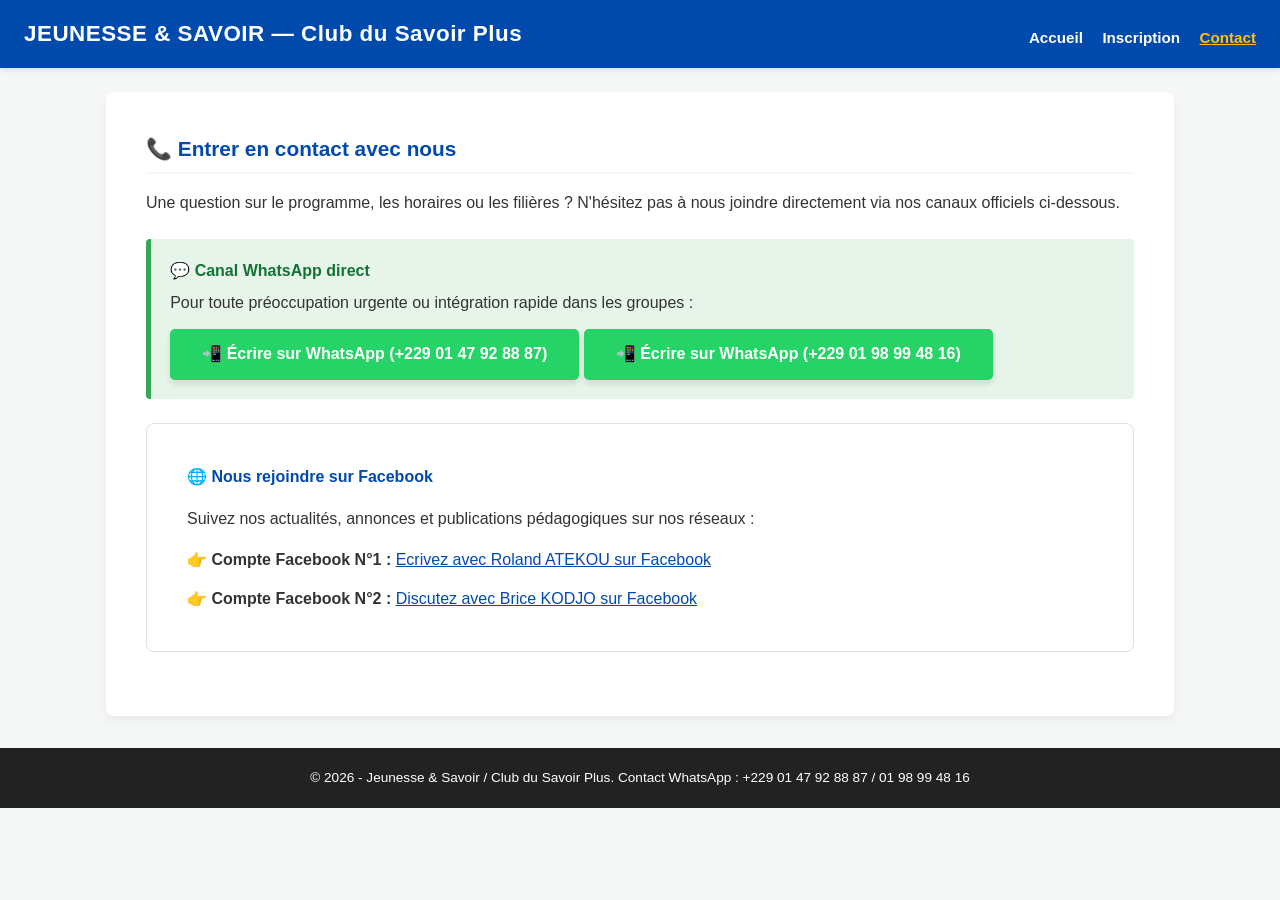
==== contacter.html @ 2487afd6 "Initial commit via Netlify [skip ci]" ====
<!DOCTYPE html>
<html lang="fr">
<head>
    <meta charset="UTF-8">
    <meta name="viewport" content="width=device-width, initial-scale=1.0">
    <title>Contact - Club du Savoir Plus</title>
    <link rel="stylesheet" href="style.css">
</head>
<body>

    <header>
        <h1>JEUNESSE & SAVOIR — Club du Savoir Plus</h1>
        <nav>
            <a href="index.html">Accueil</a>
            <a href="Inscription.html">Inscription</a>
            <a href="Contacter.html" class="active">Contact</a>
        </nav>
    </header>

    <div class="container">
        
        <div class="card">
            <h3>📞 Entrer en contact avec nous</h3>
            <p style="margin-bottom: 1.5rem;">Une question sur le programme, les horaires ou les filières ? N'hésitez pas à nous joindre directement via nos canaux officiels ci-dessous.</p>

            <!-- Box WhatsApp -->
            <div class="tarifs-box" style="background: #e6f4ea; border-left-color: #34a853;">
                <h4 style="color: #137333;">💬 Canal WhatsApp direct</h4>
                <p style="margin-bottom: 0.8rem;">Pour toute préoccupation urgente ou intégration rapide dans les groupes :</p>
                <a href="https://wa.me/2290147928887" target="_blank" class="btn" style="background: #25D366; color: white; display: inline-block;">
                    📲 Écrire sur WhatsApp (+229 01 47 92 88 87)
                </a>
                <a href="https://wa.me/2290198994816" target="_blank" class="btn" style="background: #25D366; color: white; display: inline-block;">
                    📲 Écrire sur WhatsApp (+229 01 98 99 48 16)
                </a>
            </div>

            <!-- Box Réseaux Sociaux (Facebook) -->
            <div class="card" style="margin-top: 1.5rem; border: 1px solid #e0e0e0; box-shadow: none;">
                <h4 style="color: #004aad; margin-bottom: 1rem;">🌐 Nous rejoindre sur Facebook</h4>
                <p style="margin-bottom: 1rem;">Suivez nos actualités, annonces et publications pédagogiques sur nos réseaux :</p>
                <ul style="list-style: none; padding-left: 0;">
                    <li style="margin-bottom: 0.8rem;">
                        👉 <strong>Compte Facebook N°1 :</strong> <a href="https://www.facebook.com/profile.php?id=61591675283045" target="_blank" style="color: #004aad; text-decoration: underline;">Ecrivez avec Roland ATEKOU sur Facebook</a>
                    </li>
                    <li>
                        👉 <strong>Compte Facebook N°2 :</strong> <a href="https://www.facebook.com/brice.kodjo.628829" target="_blank" style="color: #004aad; text-decoration: underline;">Discutez avec Brice KODJO sur Facebook</a>
                    </li>
                </ul>
            </div>
        </div>

    </div>

    <footer>
        <p>&copy; 2026 - Jeunesse & Savoir / Club du Savoir Plus. Contact WhatsApp : +229 01 47 92 88 87 / 01 98 99 48 16</p>
    </footer>

</body>
</html>
---- style.css ----
/* --- STYLE GLOBAL & VARIABLES --- */
* {
    margin: 0;
    padding: 0;
    box-sizing: border-box;
    font-family: 'Segoe UI', Tahoma, Geneva, Verdana, sans-serif;
}

body {
    background-color: #f4f7f6;
    color: #333;
    line-height: 1.6;
}

/* --- EN-TÊTE & NAVIGATION RESPONSIVE --- */
header {
    background: #004aad;
    color: white;
    padding: 1rem 1.5rem;
    display: flex;
    justify-content: space-between;
    align-items: center;
    box-shadow: 0 2px 5px rgba(0,0,0,0.1);
    flex-wrap: wrap;
}

header h1 {
    font-size: 1.2rem;
    letter-spacing: 0.5px;
}

nav {
    margin-top: 0.5rem;
}

nav a {
    color: white;
    text-decoration: none;
    margin-left: 15px;
    font-weight: 600;
    font-size: 0.95rem;
    transition: color 0.3s;
}

nav a:hover, nav a.active {
    color: #ffc107;
    text-decoration: underline;
}

/* --- SECTION HERO (ACCUEIL) --- */
.hero {
    background: linear-gradient(rgba(0,74,173,0.85), rgba(0,74,173,0.85)), url('https://images.unsplash.com/photo-1523240795612-9a054b0db644?auto=format&fit=crop&w=1200&q=80') no-repeat center center/cover;
    color: white;
    text-align: center;
    padding: 3rem 1rem;
    overflow: hidden;
}

.hero h2 {
    font-size: 1.8rem;
    margin-bottom: 0.5rem;
}

.hero .slogan {
    font-style: italic;
    font-size: 1rem;
    margin-bottom: 1rem;
    color: #ffc107;
}

.hero p {
    font-size: 1rem;
    margin-bottom: 1.5rem;
    max-width: 700px;
    margin-left: auto;
    margin-right: auto;
}

.btn {
    background: #ffc107;
    color: #333;
    padding: 0.8rem 2rem;
    border-radius: 5px;
    text-decoration: none;
    font-weight: bold;
    font-size: 1rem;
    transition: 0.3s;
    display: inline-block;
    box-shadow: 0 4px 6px rgba(0,0,0,0.1);
}

.btn:hover {
    background: #e0a800;
    transform: translateY(-2px);
}

/* --- ANIMATIONS & DÉFILEMENTS DE TEXTE --- */
@keyframes slideInFromLeft {
    0% {
        transform: translateX(-100%);
        opacity: 0;
    }
    100% {
        transform: translateX(0);
        opacity: 1;
    }
}

@keyframes fadeInUp {
    0% {
        transform: translateY(30px);
        opacity: 0;
    }
    100% {
        transform: translateY(0);
        opacity: 1;
    }
}

.animate-slide {
    animation: slideInFromLeft 1.2s ease-out forwards;
}

.animate-fade-up {
    animation: fadeInUp 1.2s ease-out forwards;
    animation-delay: 0.3s;
    opacity: 0; /* Caché avant l'animation */
}

.animate-fade-up-delayed {
    animation: fadeInUp 1.2s ease-out forwards;
    animation-delay: 0.6s;
    opacity: 0;
}

/* --- CONTENEUR & CARTES --- */
.container {
    max-width: 1100px;
    margin: 1.5rem auto;
    padding: 0 1rem;
}

.card {
    background: white;
    padding: 1.5rem;
    border-radius: 8px;
    box-shadow: 0 4px 10px rgba(0,0,0,0.05);
    margin-bottom: 1.5rem;
}

.card h3 {
    color: #004aad;
    margin-bottom: 1.0rem;
    font-size: 1.3rem;
    border-bottom: 2px solid #f4f7f6;
    padding-bottom: 0.4rem;
}

/* Grille adaptative */
.grid-2 {
    display: grid;
    grid-template-columns: 1fr;
    gap: 1.5rem;
}

@media (min-width: 768px) {
    .grid-2 {
        grid-template-columns: 1fr 1fr;
    }
    header h1 {
        font-size: 1.4rem;
    }
    .hero {
        padding: 4rem 2rem;
    }
    .hero h2 {
        font-size: 2.2rem;
    }
    .card {
        padding: 2.5rem;
    }
}

/* --- ENCADRES SPECIFIQUES --- */
.badge-free {
    background: #e6f4ea;
    border-left: 5px solid #34a853;
    padding: 1.2rem;
    margin: 1.5rem 0;
    border-radius: 4px;
}

.badge-free h4 {
    color: #137333;
    font-size: 1.1rem;
    margin-bottom: 0.4rem;
}

.tarifs-box {
    background: #fff8e1;
    border-left: 5px solid #ffc107;
    padding: 1.2rem;
    margin-bottom: 1.5rem;
    border-radius: 4px;
}

.tarifs-box h4 {
    color: #856404;
    margin-bottom: 0.4rem;
}

/* --- FORMULAIRES --- */
.form-group {
    margin-bottom: 1.2rem;
}

.form-group label {
    display: block;
    margin-bottom: 0.4rem;
    font-weight: 600;
    color: #004aad;
    font-size: 0.95rem;
}

.form-group input, .form-group select {
    width: 100%;
    padding: 0.75rem;
    border: 1px solid #ccc;
    border-radius: 5px;
    font-size: 1rem;
}

/* --- PIED DE PAGE --- */
footer {
    text-align: center;
    padding: 1.2rem;
    background: #222;
    color: white;
    margin-top: 2rem;
    font-size: 0.85rem;
}
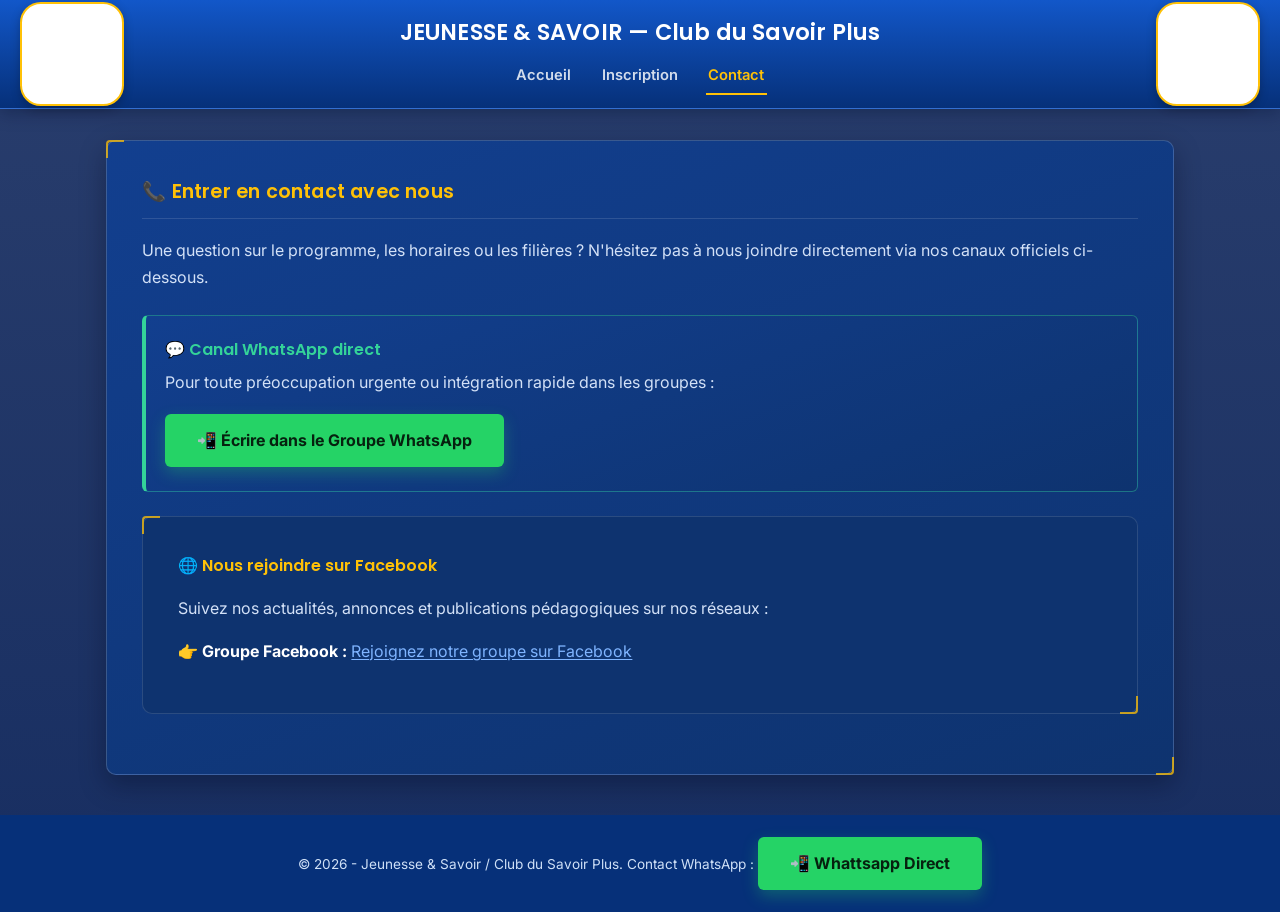
==== commit c6dc27b4: "Contacter Modifié" ====
--- a/contacter.html
+++ b/contacter.html
@@ -4,7 +4,9 @@
     <meta charset="UTF-8">
     <meta name="viewport" content="width=device-width, initial-scale=1.0">
     <title>Contact - Club du Savoir Plus</title>
-    <link rel="stylesheet" href="style.css">
+    <link rel="preconnect" href="https://fonts.googleapis.com">
+    <link rel="preconnect" href="https://fonts.gstatic.com" crossorigin>
+    <link href="https://fonts.googleapis.com/css2?family=Poppins:wght@500;600;700&family=Inter:wght@400;500;600&display=swap" rel="stylesheet">    <link rel="stylesheet" href="style.css">
 </head>
 <body>
 
@@ -24,28 +26,30 @@
             <p style="margin-bottom: 1.5rem;">Une question sur le programme, les horaires ou les filières ? N'hésitez pas à nous joindre directement via nos canaux officiels ci-dessous.</p>
 
             <!-- Box WhatsApp -->
-            <div class="tarifs-box" style="background: #e6f4ea; border-left-color: #34a853;">
-                <h4 style="color: #137333;">💬 Canal WhatsApp direct</h4>
+            <div class="tarifs-box box-whatsapp">
+                <h4>💬 Canal WhatsApp direct</h4>
                 <p style="margin-bottom: 0.8rem;">Pour toute préoccupation urgente ou intégration rapide dans les groupes :</p>
-                <a href="https://wa.me/2290147928887" target="_blank" class="btn" style="background: #25D366; color: white; display: inline-block;">
-                    📲 Écrire sur WhatsApp (+229 01 47 92 88 87)
+                <a href="https://chat.whatsapp.com/If1FZE934pv3mFyaZXPwej?s=cl&p=a&mlu=4" target="_blank" class="btn btn-whatsapp">
+                    📲 Écrire dans le Groupe WhatsApp 
                 </a>
-                <a href="https://wa.me/2290198994816" target="_blank" class="btn" style="background: #25D366; color: white; display: inline-block;">
+                <!-- <a href="https://wa.me/2290198994816" target="_blank" class="btn btn-whatsapp">
                     📲 Écrire sur WhatsApp (+229 01 98 99 48 16)
-                </a>
+                </a> -->
             </div>
 
             <!-- Box Réseaux Sociaux (Facebook) -->
-            <div class="card" style="margin-top: 1.5rem; border: 1px solid #e0e0e0; box-shadow: none;">
-                <h4 style="color: #004aad; margin-bottom: 1rem;">🌐 Nous rejoindre sur Facebook</h4>
+            <div class="card card-plain">
+                <h4>🌐 Nous rejoindre sur Facebook</h4>
                 <p style="margin-bottom: 1rem;">Suivez nos actualités, annonces et publications pédagogiques sur nos réseaux :</p>
                 <ul style="list-style: none; padding-left: 0;">
                     <li style="margin-bottom: 0.8rem;">
-                        👉 <strong>Compte Facebook N°1 :</strong> <a href="https://www.facebook.com/profile.php?id=61591675283045" target="_blank" style="color: #004aad; text-decoration: underline;">Ecrivez avec Roland ATEKOU sur Facebook</a>
+                        👉 <strong>Groupe Facebook :</strong> <a href="https://m.me/j/pFBKso472IkZOETY/?send_source=gc%3Acopy_invite_link_t" target="_blank" class="link-accent">Rejoignez notre groupe sur Facebook</a>
                     </li>
+                    <!--
                     <li>
-                        👉 <strong>Compte Facebook N°2 :</strong> <a href="https://www.facebook.com/brice.kodjo.628829" target="_blank" style="color: #004aad; text-decoration: underline;">Discutez avec Brice KODJO sur Facebook</a>
+                        👉 <strong>Compte Facebook N°2 :</strong> <a href="https://www.facebook.com/brice.kodjo.628829" target="_blank" class="link-accent">Discutez avec Brice KODJO sur Facebook</a>
                     </li>
+                    -->
                 </ul>
             </div>
         </div>
@@ -53,8 +57,12 @@
     </div>
 
     <footer>
-        <p>&copy; 2026 - Jeunesse & Savoir / Club du Savoir Plus. Contact WhatsApp : +229 01 47 92 88 87 / 01 98 99 48 16</p>
+        <p>&copy; 2026 - Jeunesse & Savoir / Club du Savoir Plus. Contact WhatsApp : 
+            <a href="https://chat.whatsapp.com/If1FZE934pv3mFyaZXPwej?s=cl&p=a&mlu=4" target="_blank" class="btn btn-whatsapp">
+                📲 Whattsapp Direct 
+            </a>
+        </p>
     </footer>
 
 </body>
-</html>+</html>
--- a/style.css
+++ b/style.css
@@ -1,71 +1,181 @@
-/* --- STYLE GLOBAL & VARIABLES --- */
+:root {
+    --blue: #0d4bb8;
+    --blue-deep: #063079;
+    --blue-mid: #1257c9;
+    --blue-light: #4d8cf0;
+
+    --surface: #123f8f;         /* fond des cartes */
+    --surface-2: #0e336f;       /* fond des blocs imbriqués / champs */
+    --border: rgba(255, 255, 255, 0.18);
+    --border-soft: rgba(255, 255, 255, 0.12);
+
+    --amber: #ffc107;
+    --amber-deep: #e0a800;
+
+    --green: #34d399;
+    --green-soft: rgba(52, 211, 153, 0.14);
+    --whatsapp: #25d366;
+
+    --text-heading: #ffffff;
+    --text-body: #d3e1f7;
+    --text-muted: #9fb4d9;
+
+    --font-display: 'Poppins', 'Segoe UI', Tahoma, sans-serif;
+    --font-body: 'Inter', 'Segoe UI', Tahoma, Geneva, Verdana, sans-serif;
+
+    --radius: 10px;
+    --header-h: 108px;
+}
+
+/* --- RESET --- */
 * {
     margin: 0;
     padding: 0;
     box-sizing: border-box;
-    font-family: 'Segoe UI', Tahoma, Geneva, Verdana, sans-serif;
+    font-family: var(--font-body);
+}
+
+html {
+    scroll-behavior: smooth;
 }
 
 body {
-    background-color: #f4f7f6;
-    color: #333;
-    line-height: 1.6;
-}
-
-/* --- EN-TÊTE & NAVIGATION RESPONSIVE --- */
+    color: var(--text-body);
+    line-height: 1.7;
+    padding-top: var(--header-h);
+
+    /* Même image (bibliothèque + apprenants) et même teinte bleue sur TOUTES les pages */
+    background-image:
+        linear-gradient(180deg, rgba(6, 30, 85, 0.86) 0%, rgba(6, 30, 85, 0.93) 100%),
+        url('https://images.unsplash.com/photo-1741699428220-65f37f3fbbcb?auto=format&fit=crop&w=1600&q=70');
+    background-size: cover;
+    background-position: center top;
+    background-repeat: no-repeat;
+    background-attachment: fixed;
+}
+
+::selection {
+    background: var(--amber);
+    color: #1a1300;
+}
+
+a {
+    color: var(--amber);
+}
+
+:focus-visible {
+    outline: 2px solid var(--amber);
+    outline-offset: 3px;
+}
+
+/* --- EN-TÊTE FIXE & CENTRÉ, AVEC LOGO À GAUCHE ET À DROITE --- */
 header {
-    background: #004aad;
-    color: white;
-    padding: 1rem 1.5rem;
+    position: fixed;
+    top: 0;
+    left: 0;
+    right: 0;
+    z-index: 1000;
+    min-height: var(--header-h);
+    background: linear-gradient(180deg, var(--blue-mid), var(--blue-deep));
+    box-shadow: 0 4px 16px rgba(0, 15, 45, 0.35);
+    border-bottom: 1px solid rgba(255, 255, 255, 0.14);
+
     display: flex;
-    justify-content: space-between;
+    flex-direction: column;
     align-items: center;
-    box-shadow: 0 2px 5px rgba(0,0,0,0.1);
+    justify-content: center;
+    gap: 0.4rem;
+    padding: 0.8rem 5.5rem;
+    text-align: center;
+}
+
+/* Logo du club, à gauche et à droite de l'en-tête (même fichier des deux côtés) */
+header::before,
+header::after {
+    content: "";
+    position: absolute;
+    top: 50%;
+    transform: translateY(-50%);
+    width: 100px;
+    height: 100px;
+    background-color: #ffffff;
+    background-image: url('logo.png');
+    background-repeat: no-repeat;
+    background-position: center;
+    background-size: 170%;
+    border: 2px solid var(--amber);
+    border-radius: 20%;
+    box-shadow: 0 3px 10px rgba(0, 0, 0, 0.25);
+}
+
+header::before {
+    left: 20px;
+}
+
+header::after {
+    right: 20px;
+}
+
+header h1 {
+    font-family: var(--font-display);
+    font-size: 1.15rem;
+    font-weight: 600;
+    letter-spacing: 0.2px;
+    color: #ffffff;
+}
+
+nav {
+    display: flex;
+    gap: 6px;
+    justify-content: center;
     flex-wrap: wrap;
 }
 
-header h1 {
-    font-size: 1.2rem;
-    letter-spacing: 0.5px;
-}
-
-nav {
-    margin-top: 0.5rem;
-}
-
 nav a {
-    color: white;
+    color: rgba(255, 255, 255, 0.82);
     text-decoration: none;
-    margin-left: 15px;
-    font-weight: 600;
-    font-size: 0.95rem;
-    transition: color 0.3s;
-}
-
-nav a:hover, nav a.active {
-    color: #ffc107;
-    text-decoration: underline;
+    padding: 0.35rem 0.15rem;
+    margin: 0 10px;
+    font-weight: 600;
+    font-size: 0.92rem;
+    border-bottom: 2px solid transparent;
+    transition: color 0.25s ease, border-color 0.25s ease;
+}
+
+nav a:hover {
+    color: #ffffff;
+    border-color: rgba(255, 255, 255, 0.4);
+}
+
+nav a.active {
+    color: var(--amber);
+    border-color: var(--amber);
 }
 
 /* --- SECTION HERO (ACCUEIL) --- */
 .hero {
-    background: linear-gradient(rgba(0,74,173,0.85), rgba(0,74,173,0.85)), url('https://images.unsplash.com/photo-1523240795612-9a054b0db644?auto=format&fit=crop&w=1200&q=80') no-repeat center center/cover;
-    color: white;
     text-align: center;
-    padding: 3rem 1rem;
-    overflow: hidden;
+    padding: 3.5rem 1rem 3rem;
 }
 
 .hero h2 {
-    font-size: 1.8rem;
-    margin-bottom: 0.5rem;
+    font-family: var(--font-display);
+    font-size: 1.7rem;
+    font-weight: 600;
+    margin-bottom: 0.7rem;
+    letter-spacing: 0.2px;
+    color: #ffffff;
 }
 
 .hero .slogan {
+    display: inline-block;
     font-style: italic;
-    font-size: 1rem;
-    margin-bottom: 1rem;
-    color: #ffc107;
+    font-size: 0.95rem;
+    margin-bottom: 1.4rem;
+    color: var(--amber);
+    border-top: 1px solid rgba(255, 193, 7, 0.5);
+    border-bottom: 1px solid rgba(255, 193, 7, 0.5);
+    padding: 0.5rem 1rem;
 }
 
 .hero p {
@@ -74,95 +184,318 @@
     max-width: 700px;
     margin-left: auto;
     margin-right: auto;
-}
-
+    color: #eaf1fb;
+}
+
+/* --- BOUTONS (même couleur partout) --- */
 .btn {
-    background: #ffc107;
-    color: #333;
+    background: var(--amber);
+    color: #1a1300;
     padding: 0.8rem 2rem;
-    border-radius: 5px;
+    border-radius: 6px;
     text-decoration: none;
-    font-weight: bold;
+    font-weight: 700;
     font-size: 1rem;
-    transition: 0.3s;
+    transition: transform 0.2s ease, box-shadow 0.2s ease, background 0.2s ease;
     display: inline-block;
-    box-shadow: 0 4px 6px rgba(0,0,0,0.1);
+    box-shadow: 0 6px 16px rgba(255, 193, 7, 0.35);
+    border: none;
 }
 
 .btn:hover {
-    background: #e0a800;
+    background: var(--amber-deep);
     transform: translateY(-2px);
-}
-
-/* --- ANIMATIONS & DÉFILEMENTS DE TEXTE --- */
+    box-shadow: 0 10px 20px rgba(255, 193, 7, 0.4);
+}
+
+.btn-whatsapp {
+    background: var(--whatsapp);
+    color: #06210f;
+    box-shadow: 0 6px 16px rgba(37, 211, 102, 0.3);
+}
+
+.btn-whatsapp:hover {
+    background: #1fb457;
+    box-shadow: 0 10px 20px rgba(37, 211, 102, 0.35);
+}
+
+/* --- ANIMATIONS --- */
 @keyframes slideInFromLeft {
-    0% {
-        transform: translateX(-100%);
-        opacity: 0;
-    }
-    100% {
-        transform: translateX(0);
+    0% { transform: translateX(-60px); opacity: 0; }
+    100% { transform: translateX(0); opacity: 1; }
+}
+
+@keyframes fadeInUp {
+    0% { transform: translateY(24px); opacity: 0; }
+    100% { transform: translateY(0); opacity: 1; }
+}
+
+.animate-slide {
+    animation: slideInFromLeft 0.9s ease-out forwards;
+}
+
+.animate-fade-up {
+    animation: fadeInUp 0.9s ease-out forwards;
+    animation-delay: 0.25s;
+    opacity: 0;
+}
+
+.animate-fade-up-delayed {
+    animation: fadeInUp 0.9s ease-out forwards;
+    animation-delay: 0.5s;
+    opacity: 0;
+}
+
+@media (prefers-reduced-motion: reduce) {
+    .animate-slide, .animate-fade-up, .animate-fade-up-delayed {
+        animation: none;
         opacity: 1;
     }
 }
 
-@keyframes fadeInUp {
-    0% {
-        transform: translateY(30px);
-        opacity: 0;
-    }
-    100% {
-        transform: translateY(0);
-        opacity: 1;
-    }
-}
-
-.animate-slide {
-    animation: slideInFromLeft 1.2s ease-out forwards;
-}
-
-.animate-fade-up {
-    animation: fadeInUp 1.2s ease-out forwards;
-    animation-delay: 0.3s;
-    opacity: 0; /* Caché avant l'animation */
-}
-
-.animate-fade-up-delayed {
-    animation: fadeInUp 1.2s ease-out forwards;
-    animation-delay: 0.6s;
-    opacity: 0;
-}
-
-/* --- CONTENEUR & CARTES --- */
+/* --- CONTENEUR & CARTES (bleues, "vitrées") --- */
 .container {
     max-width: 1100px;
-    margin: 1.5rem auto;
+    margin: 2rem auto;
     padding: 0 1rem;
 }
 
 .card {
-    background: white;
-    padding: 1.5rem;
-    border-radius: 8px;
-    box-shadow: 0 4px 10px rgba(0,0,0,0.05);
+    position: relative;
+    background: linear-gradient(160deg, var(--surface), var(--surface-2));
+    padding: 1.6rem;
+    border-radius: var(--radius);
+    border: 1px solid var(--border);
     margin-bottom: 1.5rem;
+    box-shadow: 0 10px 26px rgba(0, 8, 30, 0.35);
+    transition: box-shadow 0.25s ease, transform 0.25s ease, border-color 0.25s ease;
+}
+
+.card:hover {
+    box-shadow: 0 14px 34px rgba(0, 8, 30, 0.42);
+    transform: translateY(-2px);
+    border-color: rgba(255, 255, 255, 0.3);
+}
+
+.card::before,
+.card::after {
+    content: "";
+    position: absolute;
+    width: 16px;
+    height: 16px;
+    border: 2px solid var(--amber);
+    opacity: 0.75;
+    pointer-events: none;
+}
+
+.card::before {
+    top: -1px;
+    left: -1px;
+    border-right: none;
+    border-bottom: none;
+    border-top-left-radius: 4px;
+}
+
+.card::after {
+    bottom: -1px;
+    right: -1px;
+    border-left: none;
+    border-top: none;
+    border-bottom-right-radius: 4px;
 }
 
 .card h3 {
-    color: #004aad;
-    margin-bottom: 1.0rem;
-    font-size: 1.3rem;
-    border-bottom: 2px solid #f4f7f6;
-    padding-bottom: 0.4rem;
-}
-
-/* Grille adaptative */
+    font-family: var(--font-display);
+    color: var(--amber);
+    margin-bottom: 1.1rem;
+    font-size: 1.2rem;
+    font-weight: 600;
+    border-bottom: 1px solid var(--border-soft);
+    padding-bottom: 0.6rem;
+    letter-spacing: 0.2px;
+}
+
+.card p, .card li {
+    color: var(--text-body);
+}
+
+.card strong {
+    color: #ffffff;
+}
+
+.card-accent {
+    border-left: 3px solid var(--amber);
+}
+
+.card-plain {
+    margin-top: 1.5rem;
+    border: 1px solid var(--border-soft);
+    background: var(--surface-2);
+    box-shadow: none;
+}
+
+.card-plain h4 {
+    color: var(--amber);
+    margin-bottom: 1rem;
+    font-family: var(--font-display);
+    font-weight: 600;
+}
+
 .grid-2 {
     display: grid;
     grid-template-columns: 1fr;
     gap: 1.5rem;
 }
 
+/* --- ENCADRÉS --- */
+.badge-free {
+    background: linear-gradient(160deg, var(--surface), var(--surface-2));
+    border: 1px solid rgba(52, 211, 153, 0.4);
+    border-left: 4px solid var(--green);
+    padding: 1.2rem;
+    margin: 1.5rem 0;
+    border-radius: 6px;
+}
+
+.badge-free h4 {
+    color: var(--green);
+    font-family: var(--font-display);
+    font-size: 1.05rem;
+    margin-bottom: 0.4rem;
+    font-weight: 600;
+}
+
+.badge-free p {
+    color: var(--text-body);
+}
+
+.tarifs-box {
+    background: linear-gradient(160deg, var(--surface), var(--surface-2));
+    border: 1px solid rgba(255, 193, 7, 0.4);
+    border-left: 4px solid var(--amber);
+    padding: 1.2rem;
+    margin-bottom: 1.5rem;
+    border-radius: 6px;
+}
+
+.tarifs-box h4 {
+    color: var(--amber);
+    margin-bottom: 0.4rem;
+    font-family: var(--font-display);
+    font-weight: 600;
+}
+
+.tarifs-box li, .tarifs-box p {
+    color: var(--text-body);
+}
+
+.box-whatsapp {
+    border: 1px solid rgba(52, 211, 153, 0.4);
+    border-left: 4px solid var(--green);
+}
+
+.box-whatsapp h4 {
+    color: var(--green);
+    font-family: var(--font-display);
+    font-weight: 600;
+    margin-bottom: 0.4rem;
+}
+
+.box-whatsapp .btn {
+    margin: 0.3rem 0.5rem 0.3rem 0;
+}
+
+.tag {
+    display: inline-block;
+    background: rgba(255, 255, 255, 0.1);
+    border: 1px solid var(--border);
+    color: #eaf1fb;
+    font-size: 0.82rem;
+    font-family: var(--font-display);
+    letter-spacing: 0.2px;
+    font-weight: 500;
+    padding: 0.2rem 0.6rem;
+    border-radius: 4px;
+    margin: 0.15rem 0.3rem 0.15rem 0;
+}
+
+.link-accent {
+    color: #7fb4ff;
+    text-decoration: underline;
+    text-underline-offset: 2px;
+}
+
+.link-accent:hover {
+    color: var(--amber);
+}
+
+/* --- FORMULAIRES --- */
+.form-group {
+    margin-bottom: 1.3rem;
+}
+
+.form-group label {
+    display: block;
+    margin-bottom: 0.45rem;
+    font-weight: 600;
+    color: var(--amber);
+    font-size: 0.92rem;
+}
+
+.form-group input,
+.form-group select {
+    width: 100%;
+    padding: 0.75rem 0.85rem;
+    background: rgba(255, 255, 255, 0.06);
+    border: 1px solid var(--border);
+    color: #ffffff;
+    border-radius: 6px;
+    font-size: 1rem;
+    font-family: var(--font-body);
+    transition: border-color 0.2s ease, box-shadow 0.2s ease;
+}
+
+.form-group input::placeholder {
+    color: var(--text-muted);
+}
+
+.form-group input:focus,
+.form-group select:focus {
+    outline: none;
+    border-color: var(--amber);
+    box-shadow: 0 0 0 3px rgba(255, 193, 7, 0.18);
+}
+
+.form-group select {
+    appearance: none;
+    background-image: url("data:image/svg+xml;utf8,<svg xmlns='http://www.w3.org/2000/svg' viewBox='0 0 20 20' fill='%23d3e1f7'><path d='M5.5 7.5l4.5 5 4.5-5z'/></svg>");
+    background-repeat: no-repeat;
+    background-position: right 0.85rem center;
+    background-size: 14px;
+    padding-right: 2.4rem;
+}
+
+.form-group select option {
+    background: #123f8f;
+    color: #ffffff;
+}
+
+.form-group small {
+    color: var(--text-muted) !important;
+    font-size: 0.85rem;
+}
+
+/* --- PIED DE PAGE --- */
+footer {
+    text-align: center;
+    padding: 1.4rem;
+    background: var(--blue-deep);
+    color: #cfe0f7;
+    margin-top: 2.5rem;
+    font-size: 0.85rem;
+}
+
+/* --- RESPONSIVE --- */
 @media (min-width: 768px) {
     .grid-2 {
         grid-template-columns: 1fr 1fr;
@@ -171,71 +504,28 @@
         font-size: 1.4rem;
     }
     .hero {
-        padding: 4rem 2rem;
+        padding: 4.5rem 2rem 3.5rem;
     }
     .hero h2 {
-        font-size: 2.2rem;
+        font-size: 2.3rem;
     }
     .card {
-        padding: 2.5rem;
-    }
-}
-
-/* --- ENCADRES SPECIFIQUES --- */
-.badge-free {
-    background: #e6f4ea;
-    border-left: 5px solid #34a853;
-    padding: 1.2rem;
-    margin: 1.5rem 0;
-    border-radius: 4px;
-}
-
-.badge-free h4 {
-    color: #137333;
-    font-size: 1.1rem;
-    margin-bottom: 0.4rem;
-}
-
-.tarifs-box {
-    background: #fff8e1;
-    border-left: 5px solid #ffc107;
-    padding: 1.2rem;
-    margin-bottom: 1.5rem;
-    border-radius: 4px;
-}
-
-.tarifs-box h4 {
-    color: #856404;
-    margin-bottom: 0.4rem;
-}
-
-/* --- FORMULAIRES --- */
-.form-group {
-    margin-bottom: 1.2rem;
-}
-
-.form-group label {
-    display: block;
-    margin-bottom: 0.4rem;
-    font-weight: 600;
-    color: #004aad;
-    font-size: 0.95rem;
-}
-
-.form-group input, .form-group select {
-    width: 100%;
-    padding: 0.75rem;
-    border: 1px solid #ccc;
-    border-radius: 5px;
-    font-size: 1rem;
-}
-
-/* --- PIED DE PAGE --- */
-footer {
-    text-align: center;
-    padding: 1.2rem;
-    background: #222;
-    color: white;
-    margin-top: 2rem;
-    font-size: 0.85rem;
-}+        padding: 2.2rem;
+    }
+}
+
+@media (max-width: 480px) {
+    :root {
+        --header-h: 128px;
+    }
+    header {
+        padding: 0.7rem 4.2rem;
+    }
+    header::before,
+    header::after {
+        width: 42px;
+        height: 42px;
+    }
+    header::before { left: 10px; }
+    header::after { right: 10px; }
+}
